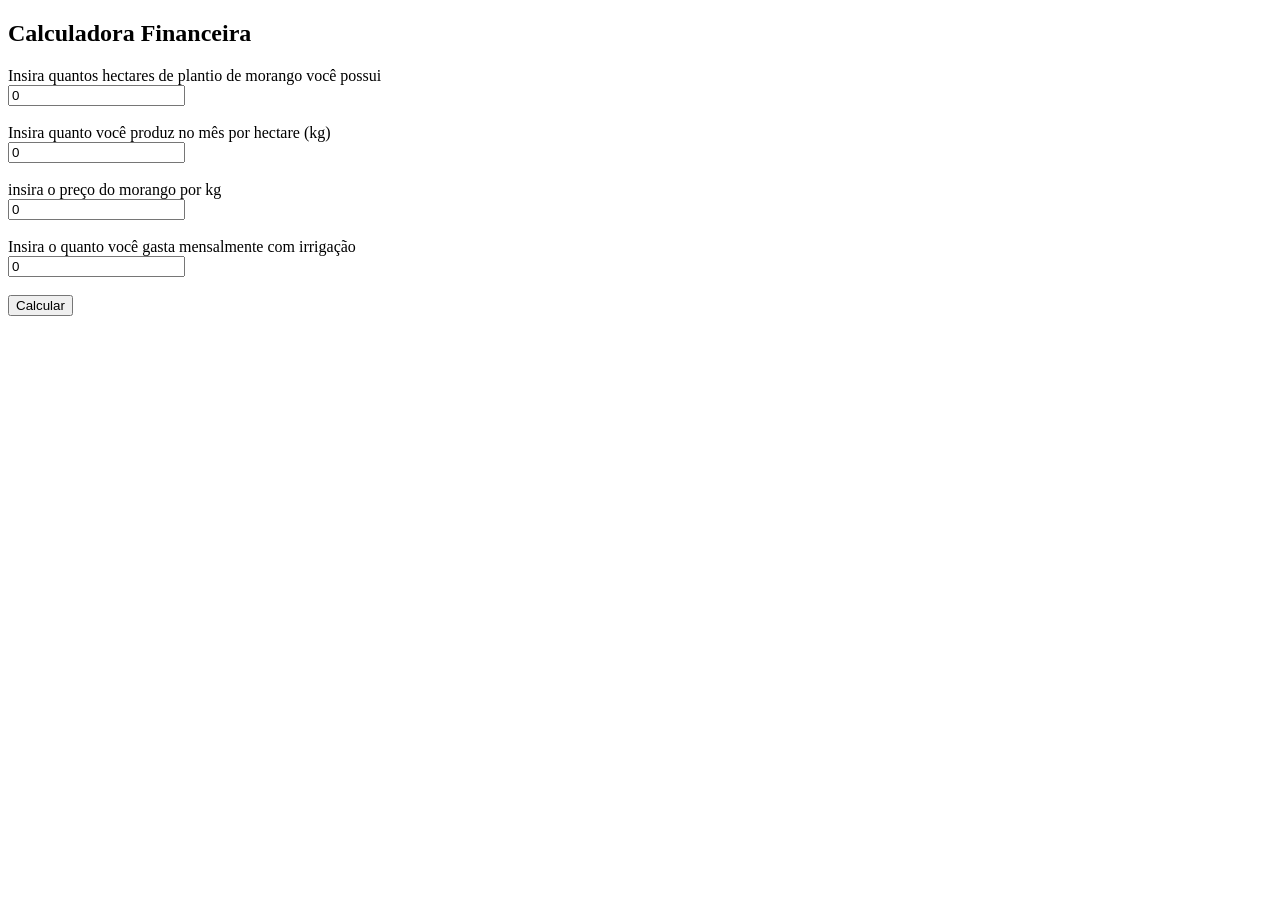
==== calculadora_pi.html @ 1953f46f "Primeiro commit da calculadora" ====
<!DOCTYPE html>
<html lang="en">

<head>
    <meta charset="UTF-8">
    <meta name="viewport" content="width=device-width, initial-scale=1.0">
    <title>Document</title>
</head>

<body>
    <h2>Calculadora Financeira</h2>

    Insira quantos hectares de plantio de morango você possui
    <br> <input type="text" id="ipt_plantio"><br><br>
    Insira quanto você produz no mês por hectare (kg)
    <br> <input type="text" id="ipt_producao"><br><br>
    insira o preço do morango por kg 
    <br><input type="text" id="ipt_morango"><br><br>
    Insira o quanto você gasta mensalmente com irrigação <br>
    <input type="text" id="ipt_irrigacao"><br><br>

    <button onclick="calcular()">Calcular</button>
    <div id="dv_msg"></div>
</body>
<script>
    function calcular() {
       
        let producao_atual= ipt_producao.value*0.70
        let receita_atual = ipt_plantio.value * producao_atual * ipt_morango.value
        let lucro_atual = receita_atual - Number(ipt_irrigacao.value)
        let perda= (ipt_producao.value*0.30)*lucro_atual

        //Calculo da economia de agua baseado na porcentagem do site canal rural 
        let economia_agua = ipt_irrigacao.value * 0.20
        let novo_gasto_irri = Number(ipt_irrigacao.value) - economia_agua
      
        /*Calculo de aumento de produção com a irrigação adequada com base na porcentagem citada
        pelo site agricultura e negócio*/
        let nova_producao = producao_atual * 1.30
        let nova_receita = ipt_plantio.value * nova_producao * ipt_morango.value
       
        //lucro com o sensor
        let novo_lucro = nova_receita - novo_gasto_irri
        let diferenca = novo_lucro - lucro_atual
        dv_msg.innerHTML = `
        <b>--- Situação Atual ---</b> <br>
        Custo com irrigação: R$${ipt_irrigacao.value} <br>
        Lucro atual: R$${lucro_atual.toFixed(2)} <br>
        Perda por doenças: R$${perda.toFixed(2)} <br><br>

        <b>--- Com AgroSense ---</b> <br>
        Receita com AgroSense: R$${nova_receita.toFixed(2)} <br>
        Custo com AgroSense: R$${novo_gasto_irri.toFixed(2)} <br>
        lucro com AgroSense: R$${novo_lucro.toFixed(2)} <br><br>

        <b>O AgroSense faria você ganhar R$${diferenca.toFixed(2)} a mais por mês,
         resolvendo seus problemas de morangos perdidos pelas doenças, ajudando a <br> 
         produzir 30% a mais e reduzindo seus gastos com irrigação em 20%.</b>`
           
        

    }

    ipt_irrigacao.value=0
    ipt_morango.value=0
    ipt_plantio.value=0
    ipt_producao.value=0
</script>

</html>
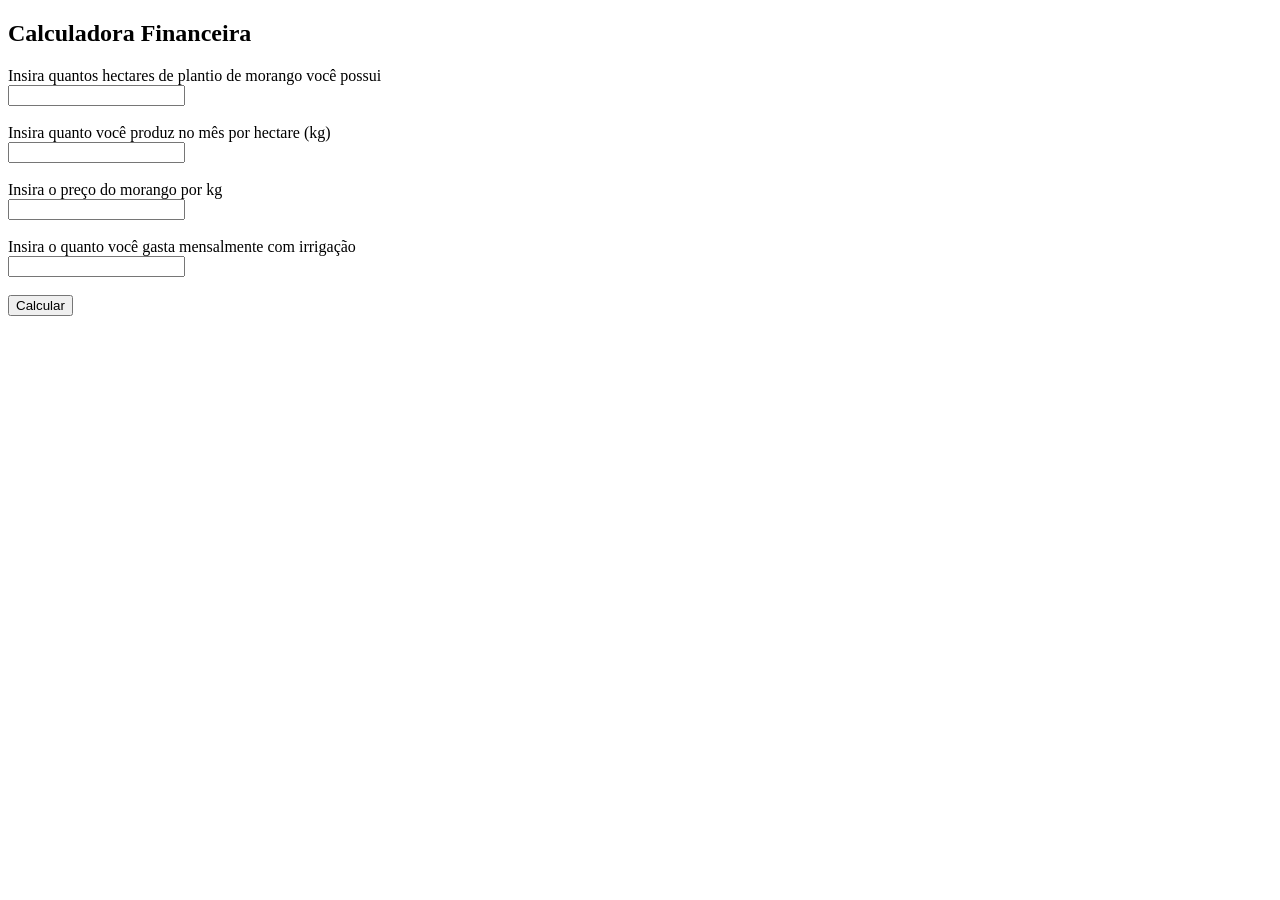
==== commit 70d2fe72: "Ajustes 1" ====
--- a/calculadora_pi.html
+++ b/calculadora_pi.html
@@ -14,7 +14,7 @@
     <br> <input type="text" id="ipt_plantio"><br><br>
     Insira quanto você produz no mês por hectare (kg)
     <br> <input type="text" id="ipt_producao"><br><br>
-    insira o preço do morango por kg 
+    Insira o preço do morango por kg 
     <br><input type="text" id="ipt_morango"><br><br>
     Insira o quanto você gasta mensalmente com irrigação <br>
     <input type="text" id="ipt_irrigacao"><br><br>
@@ -28,7 +28,7 @@
         let producao_atual= ipt_producao.value*0.70
         let receita_atual = ipt_plantio.value * producao_atual * ipt_morango.value
         let lucro_atual = receita_atual - Number(ipt_irrigacao.value)
-        let perda= (ipt_producao.value*0.30)*lucro_atual
+        let perda= (ipt_producao.value*0.30)*receita_atual//calculo errado
 
         //Calculo da economia de agua baseado na porcentagem do site canal rural 
         let economia_agua = ipt_irrigacao.value * 0.20
@@ -53,18 +53,18 @@
         Custo com AgroSense: R$${novo_gasto_irri.toFixed(2)} <br>
         lucro com AgroSense: R$${novo_lucro.toFixed(2)} <br><br>
 
-        <b>O AgroSense faria você ganhar R$${diferenca.toFixed(2)} a mais por mês,
-         resolvendo seus problemas de morangos perdidos pelas doenças, ajudando a <br> 
-         produzir 30% a mais e reduzindo seus gastos com irrigação em 20%.</b>`
+        <b>O AgroSense faria você ganhar R$${diferenca.toFixed(2)} a mais por mês, ou seja,<br>
+       R$${(diferenca*12).toFixed(2)} por ano, resolvendo seus problemas de morangos perdidos pelas<br> 
+       doenças, ajudando a produzir 30% a mais e reduzindo seus gastos com irrigação em 20%.</b>`
            
         
 
     }
 
-    ipt_irrigacao.value=0
-    ipt_morango.value=0
-    ipt_plantio.value=0
-    ipt_producao.value=0
+    ipt_irrigacao.value=''
+    ipt_morango.value=''
+    ipt_plantio.value=''
+    ipt_producao.value=''
 </script>
 
 </html>
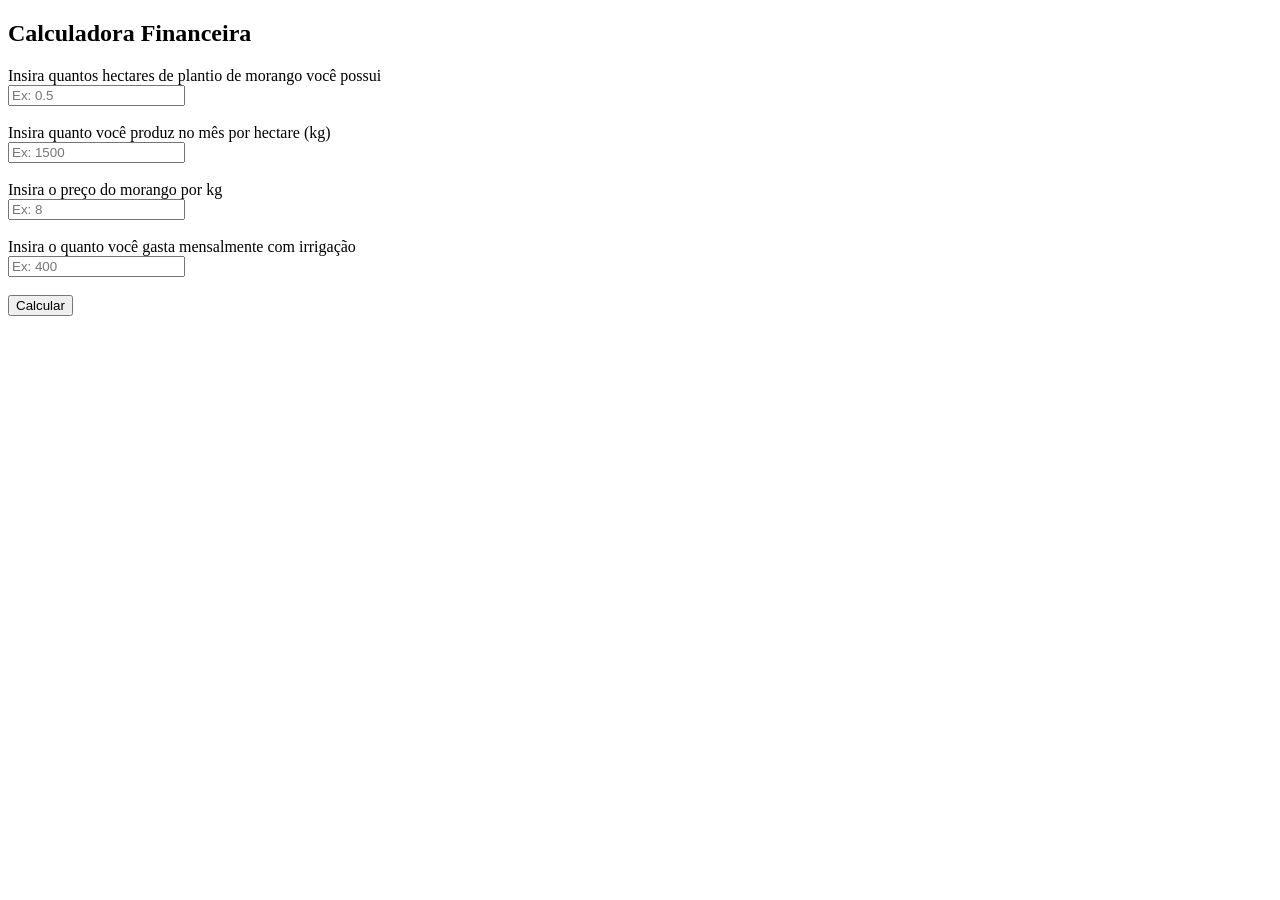
==== commit 6a582af2: "Refatorei o codigo da calculadora e adicionei comentarios mais explicativos" ====
--- a/calculadora_pi.html
+++ b/calculadora_pi.html
@@ -11,60 +11,55 @@
     <h2>Calculadora Financeira</h2>
 
     Insira quantos hectares de plantio de morango você possui
-    <br> <input type="text" id="ipt_plantio"><br><br>
+    <br><input type="number" id="ipt_plantio" placeholder="Ex: 0.5"><br><br>
     Insira quanto você produz no mês por hectare (kg)
-    <br> <input type="text" id="ipt_producao"><br><br>
-    Insira o preço do morango por kg 
-    <br><input type="text" id="ipt_morango"><br><br>
-    Insira o quanto você gasta mensalmente com irrigação <br>
-    <input type="text" id="ipt_irrigacao"><br><br>
+    <br><input type="number" id="ipt_producao" placeholder="Ex: 1500"><br><br>
+    Insira o preço do morango por kg
+    <br><input type="number" id="ipt_morango" placeholder="Ex: 8"><br><br>
+    Insira o quanto você gasta mensalmente com irrigação
+    <br><input type="number" id="ipt_irrigacao" placeholder="Ex: 400"><br><br>
 
     <button onclick="calcular()">Calcular</button>
     <div id="dv_msg"></div>
 </body>
+
 <script>
     function calcular() {
-       
-        let producao_atual= ipt_producao.value*0.70
+
+        // 30% da produção é perdida para doenças fúngicas sem monitoramento (Embrapa/Agrolink)
+        let producao_atual = ipt_producao.value * 0.70
         let receita_atual = ipt_plantio.value * producao_atual * ipt_morango.value
         let lucro_atual = receita_atual - Number(ipt_irrigacao.value)
-        let perda= (ipt_producao.value*0.30)*receita_atual//calculo errado
 
-        //Calculo da economia de agua baseado na porcentagem do site canal rural 
-        let economia_agua = ipt_irrigacao.value * 0.20
-        let novo_gasto_irri = Number(ipt_irrigacao.value) - economia_agua
-      
-        /*Calculo de aumento de produção com a irrigação adequada com base na porcentagem citada
-        pelo site agricultura e negócio*/
+        // kg perdido por hectare × preço = R$ perdido por doenças no mês
+        let perda = ipt_plantio.value * (ipt_producao.value * 0.30) * ipt_morango.value
+
+        // economia de 20% no gasto com irrigação (Canal Rural)
+        let novo_gasto_irri = Number(ipt_irrigacao.value) * 0.80; // 0.80 pois os 20% caiu fora com a chegada do agrosense, isso nao ta complexo plmds só pensar
+
+        // 30% a mais de produção com irrigação adequada (Agricultura e Negócio)
         let nova_producao = producao_atual * 1.30
         let nova_receita = ipt_plantio.value * nova_producao * ipt_morango.value
-       
-        //lucro com o sensor
+
+        // lucro com o sensor
         let novo_lucro = nova_receita - novo_gasto_irri
         let diferenca = novo_lucro - lucro_atual
+
         dv_msg.innerHTML = `
         <b>--- Situação Atual ---</b> <br>
-        Custo com irrigação: R$${ipt_irrigacao.value} <br>
+        Custo com irrigação: R$${Number(ipt_irrigacao.value).toFixed(2)} <br>
         Lucro atual: R$${lucro_atual.toFixed(2)} <br>
         Perda por doenças: R$${perda.toFixed(2)} <br><br>
 
         <b>--- Com AgroSense ---</b> <br>
         Receita com AgroSense: R$${nova_receita.toFixed(2)} <br>
         Custo com AgroSense: R$${novo_gasto_irri.toFixed(2)} <br>
-        lucro com AgroSense: R$${novo_lucro.toFixed(2)} <br><br>
+        Lucro com AgroSense: R$${novo_lucro.toFixed(2)} <br><br>
 
-        <b>O AgroSense faria você ganhar R$${diferenca.toFixed(2)} a mais por mês, ou seja,<br>
-       R$${(diferenca*12).toFixed(2)} por ano, resolvendo seus problemas de morangos perdidos pelas<br> 
-       doenças, ajudando a produzir 30% a mais e reduzindo seus gastos com irrigação em 20%.</b>`
-           
-        
-
+        <b>O AgroSense faria você ganhar R$${diferenca.toFixed(2)} a mais por mês, ou seja,
+        R$${(diferenca * 12).toFixed(2)} por ano, resolvendo seus problemas de morangos perdidos
+        pelas doenças, ajudando a produzir 30% a mais e reduzindo seus gastos com irrigação em 20%.</b>`
     }
-
-    ipt_irrigacao.value=''
-    ipt_morango.value=''
-    ipt_plantio.value=''
-    ipt_producao.value=''
 </script>
 
-</html>+</html>
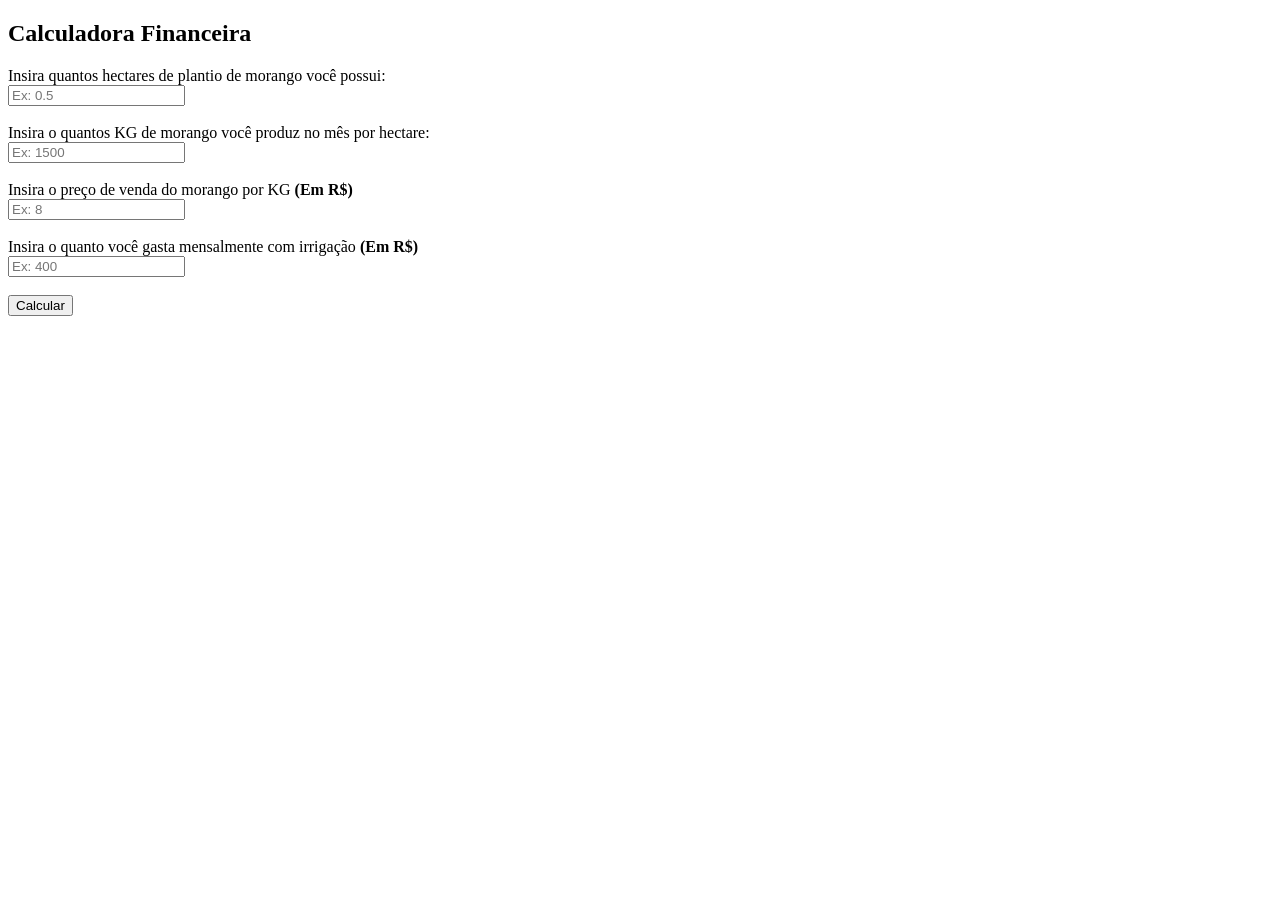
==== commit 6b1529d7: "Arrumando texto dos inputs para ficar mais claro/entendivel para o usuario" ====
--- a/calculadora_pi.html
+++ b/calculadora_pi.html
@@ -10,13 +10,13 @@
 <body>
     <h2>Calculadora Financeira</h2>
 
-    Insira quantos hectares de plantio de morango você possui
+    Insira quantos hectares de plantio de morango você possui:
     <br><input type="number" id="ipt_plantio" placeholder="Ex: 0.5"><br><br>
-    Insira quanto você produz no mês por hectare (kg)
+    Insira o quantos KG de morango você produz no mês por hectare:
     <br><input type="number" id="ipt_producao" placeholder="Ex: 1500"><br><br>
-    Insira o preço do morango por kg
+    Insira o preço de venda do morango por KG <b>(Em R$)</b>
     <br><input type="number" id="ipt_morango" placeholder="Ex: 8"><br><br>
-    Insira o quanto você gasta mensalmente com irrigação
+    Insira o quanto você gasta mensalmente com irrigação <b>(Em R$)</b>
     <br><input type="number" id="ipt_irrigacao" placeholder="Ex: 400"><br><br>
 
     <button onclick="calcular()">Calcular</button>
@@ -35,14 +35,14 @@
         let perda = ipt_plantio.value * (ipt_producao.value * 0.30) * ipt_morango.value
 
         // economia de 20% no gasto com irrigação (Canal Rural)
-        let novo_gasto_irri = Number(ipt_irrigacao.value) * 0.80; // 0.80 pois os 20% caiu fora com a chegada do agrosense, isso nao ta complexo plmds só pensar
+        let novo_gasto_irrigacao = Number(ipt_irrigacao.value) * 0.80; // 0.80 pois os 20% caiu fora com a chegada do agrosense, isso nao ta complexo plmds só pensar
 
         // 30% a mais de produção com irrigação adequada (Agricultura e Negócio)
         let nova_producao = producao_atual * 1.30
         let nova_receita = ipt_plantio.value * nova_producao * ipt_morango.value
 
         // lucro com o sensor
-        let novo_lucro = nova_receita - novo_gasto_irri
+        let novo_lucro = nova_receita - novo_gasto_irrigacao
         let diferenca = novo_lucro - lucro_atual
 
         dv_msg.innerHTML = `
@@ -53,7 +53,7 @@
 
         <b>--- Com AgroSense ---</b> <br>
         Receita com AgroSense: R$${nova_receita.toFixed(2)} <br>
-        Custo com AgroSense: R$${novo_gasto_irri.toFixed(2)} <br>
+        Custo com AgroSense: R$${novo_gasto_irrigacao.toFixed(2)} <br>
         Lucro com AgroSense: R$${novo_lucro.toFixed(2)} <br><br>
 
         <b>O AgroSense faria você ganhar R$${diferenca.toFixed(2)} a mais por mês, ou seja,
@@ -62,4 +62,4 @@
     }
 </script>
 
-</html>
+</html>
